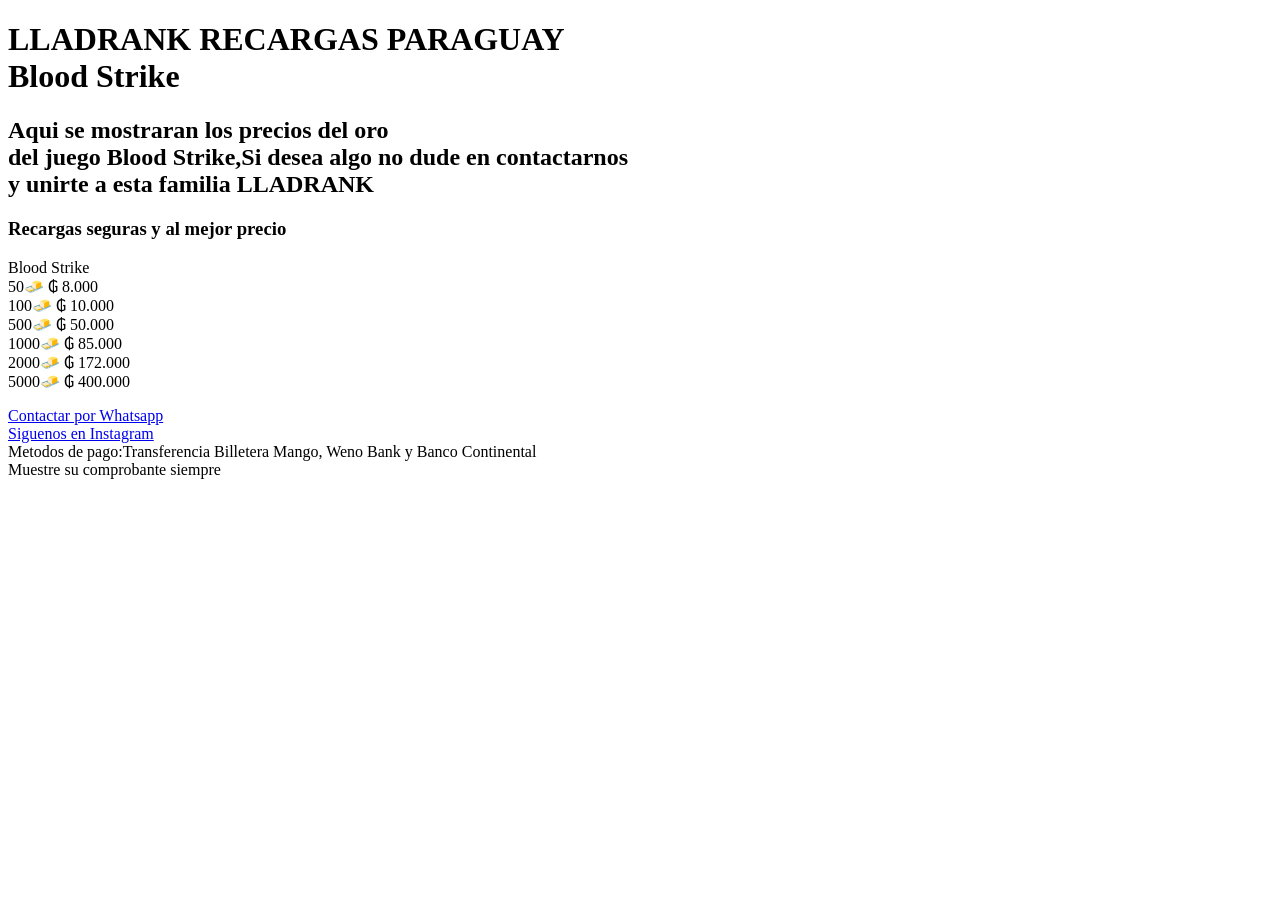
==== Blood Strike.html @ cb795e9f "Add files via upload" ====
<!DOCTYPE html>
<html>
<head>
<title>BLOOD STRIKE</title>
<link rel="stylesheet" href="css/style.css">
</head>
<body>
<header>
    <h1>LLADRANK RECARGAS PARAGUAY</br>
    Blood Strike</h1>
</header>
<main>
<h2>Aqui se mostraran los precios del oro</br>del juego Blood Strike,Si desea algo no dude en contactarnos</br>y unirte a esta familia LLADRANK</h2>
<h3>Recargas seguras y al mejor precio</h3>
<p>Blood Strike</br> 
50🧈     ₲ 8.000</br> 
100🧈    ₲ 10.000 </br>
500🧈    ₲ 50.000 </br>
1000🧈	 ₲ 85.000 </br>
2000🧈   ₲ 172.000 </br>
5000🧈   ₲ 400.000 </br></p>
    <a href="https://wa.me/595984990620" target="_blank">Contactar por Whatsapp</a></br>
    <a href="https://www.instagram.com/llad_rank"_blank>Siguenos en Instagram</a></br>
     Metodos de pago:Transferencia Billetera Mango, Weno Bank y Banco Continental</br>
     Muestre su comprobante siempre 
</main>
</body>
</html>
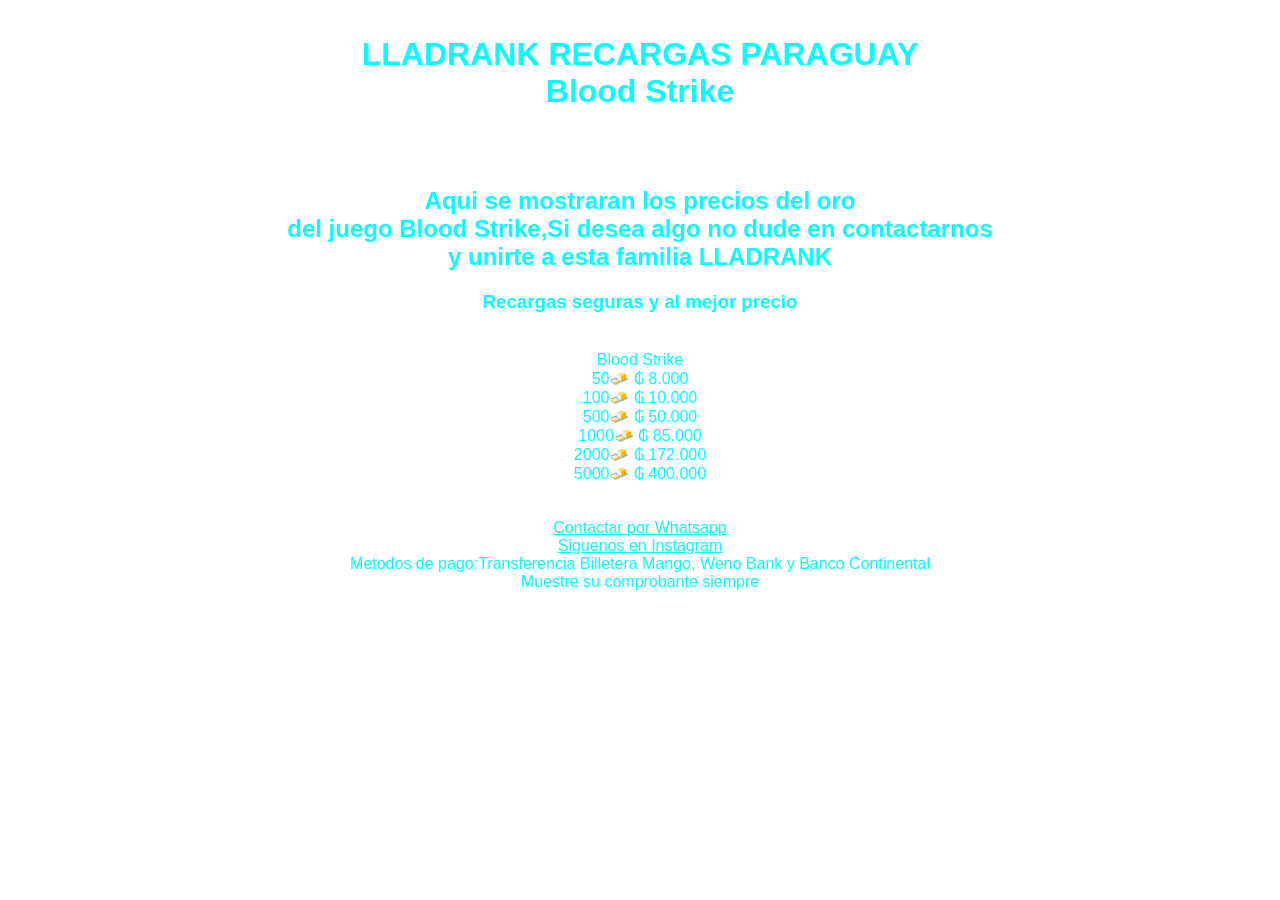
==== commit 67038c2a: "Update Blood Strike.html" ====
--- a/Blood Strike.html
+++ b/Blood Strike.html
@@ -2,7 +2,7 @@
 <html>
 <head>
 <title>BLOOD STRIKE</title>
-<link rel="stylesheet" href="css/style.css">
+<link rel="stylesheet" href="style.css">
 </head>
 <body>
 <header>
--- a/style.css
+++ b/style.css
@@ -0,0 +1,27 @@
+body{
+    background-image: url(../IMA/LLAD1.jpeg);
+font-family:Arial, Helvetica, sans-serif;
+color:aqua;
+margin: 0;
+a, a:visited{color: aqua;}}
+a:hover{color: aqua;}
+header{
+    padding: 15px;
+    text-align: center;}
+    nav ul{
+        list-style: none;
+        padding: 0;
+        margin: 10px 0 0;
+    }
+    nav ul li{
+        display: inline-block;
+        margin: 0 15px;
+    }
+    main{
+        padding: 20px;
+        text-align: center;
+    }
+    p{
+       padding: 20px;
+       text-align: center;  
+    }
